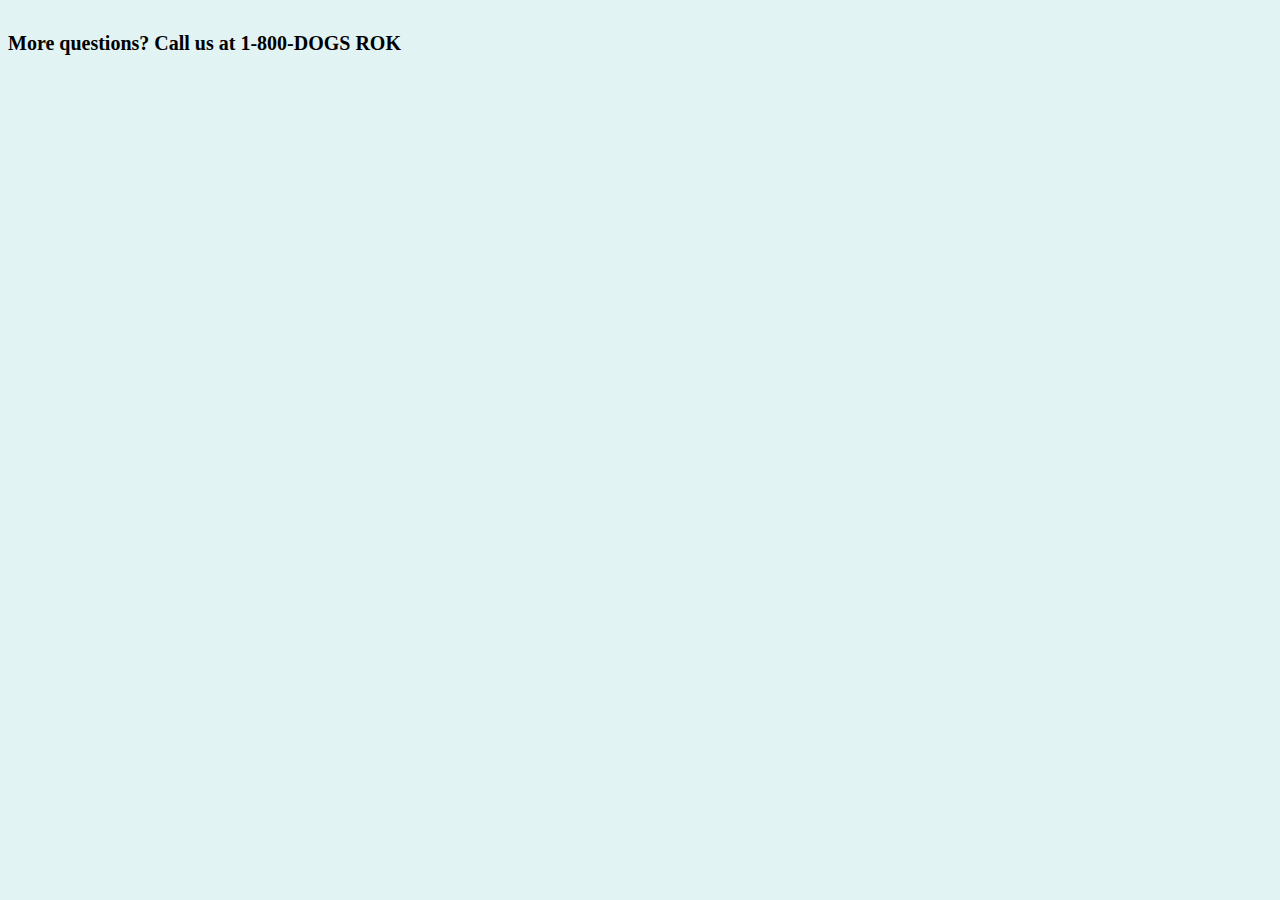
==== contact.html @ 53b4d5b2 "adding footer" ====
<!DOCTYPE html>
<html>
<head>
	<title>Contact Information</title>
	  <link rel="stylesheet" type="text/css" href="style.css">
</head>
<body>
<p>More questions? Call us at 1-800-DOGS ROK</p>
</body>
</html>
---- style.css ----
body {
	background: #E1F3F3;
	font: bold 20px/30px Georgia, serif;
	float: left;
}

header {

	font: bold 26px/36px Georgia, serif;
}

span {
 	float: left;
    width: 0.7em;
    font-size: 400%;
    font: Georgia, serif;
    line-height: 80%;

}

table {
	 border: 1px solid black;
	 text-align: left;
	 padding: 20px;


}

th {
    background-color: pink;
    color: black;
}

img {
	border-style: solid;
    border-width: 5px;
    margin: auto;
    float: right;
}
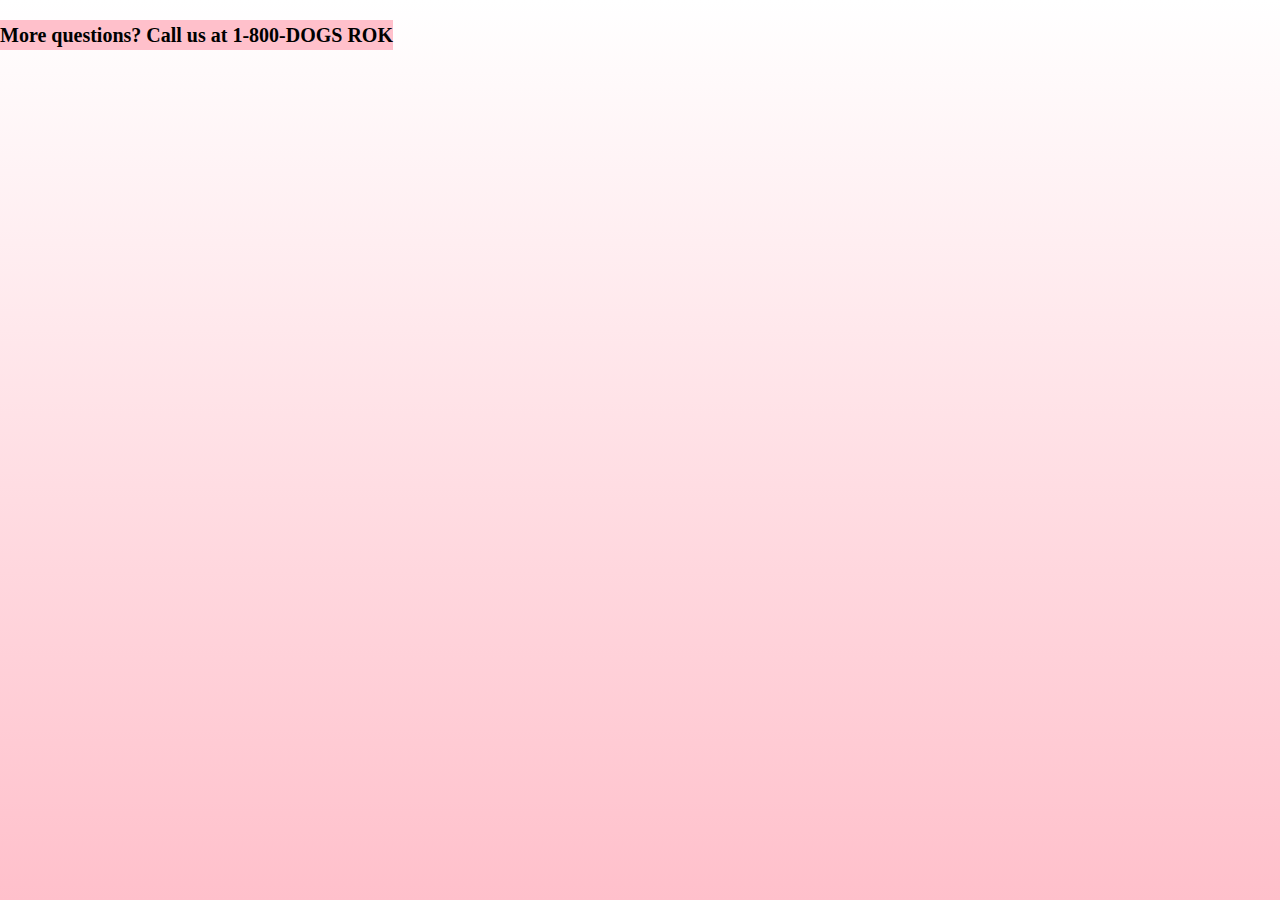
==== commit 5ce0c6a6: "added photos" ====
--- a/contact.html
+++ b/contact.html
@@ -5,6 +5,14 @@
 	  <link rel="stylesheet" type="text/css" href="style.css">
 </head>
 <body>
-<p>More questions? Call us at 1-800-DOGS ROK</p>
+
+
+
+
+<p class="contact">More questions? Call us at 1-800-DOGS ROK</p>
+
+
+
+
 </body>
 </html>--- a/style.css
+++ b/style.css
@@ -1,9 +1,19 @@
+html {
+    height: 100%;
+}
+
 body {
 	background: #E1F3F3;
 	font: bold 20px/30px Georgia, serif;
 	float: left;
+    background: pink;
+    background: linear-gradient(white, pink);
+    margin: 0;
 }
 
+.contact {
+    background: pink;
+}
 header {
 
 	font: bold 26px/36px Georgia, serif;
@@ -11,9 +21,9 @@
 
 span {
  	float: left;
-    width: 0.7em;
+    width: 0.8em;
     font-size: 400%;
-    font: Georgia, serif;
+    font: Georgia bold, serif;
     line-height: 80%;
 
 }
@@ -22,12 +32,12 @@
 	 border: 1px solid black;
 	 text-align: left;
 	 padding: 20px;
-
+    
 
 }
 
 th {
-    background-color: pink;
+    background-color: #DB7093;
     color: black;
 }
 
@@ -36,4 +46,17 @@
     border-width: 5px;
     margin: auto;
     float: right;
-}+
+}
+
+.link:visited {
+    color: #663399;
+}
+
+.footer {
+    color: #696969;
+    margin: 0px auto;
+    width: 100%;
+    text-align: center;
+}  
+
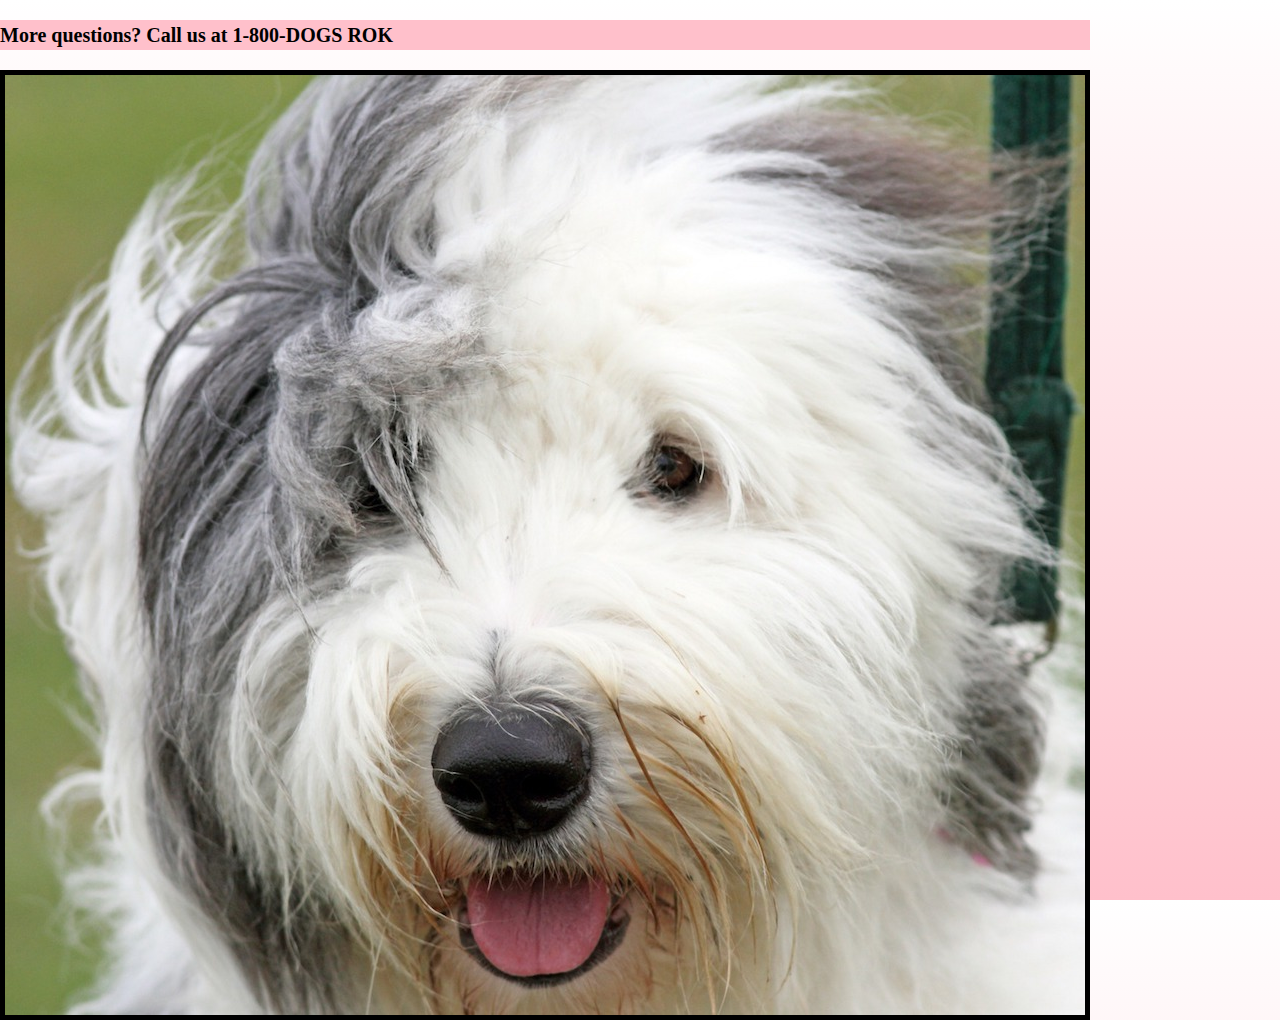
==== commit 37b8480b: "resized sheepdog pic" ====
--- a/contact.html
+++ b/contact.html
@@ -10,6 +10,7 @@
 
 
 <p class="contact">More questions? Call us at 1-800-DOGS ROK</p>
+<img src="images/sheepdog.jpg" alt="Sheepdog"/> 
 
 
 
